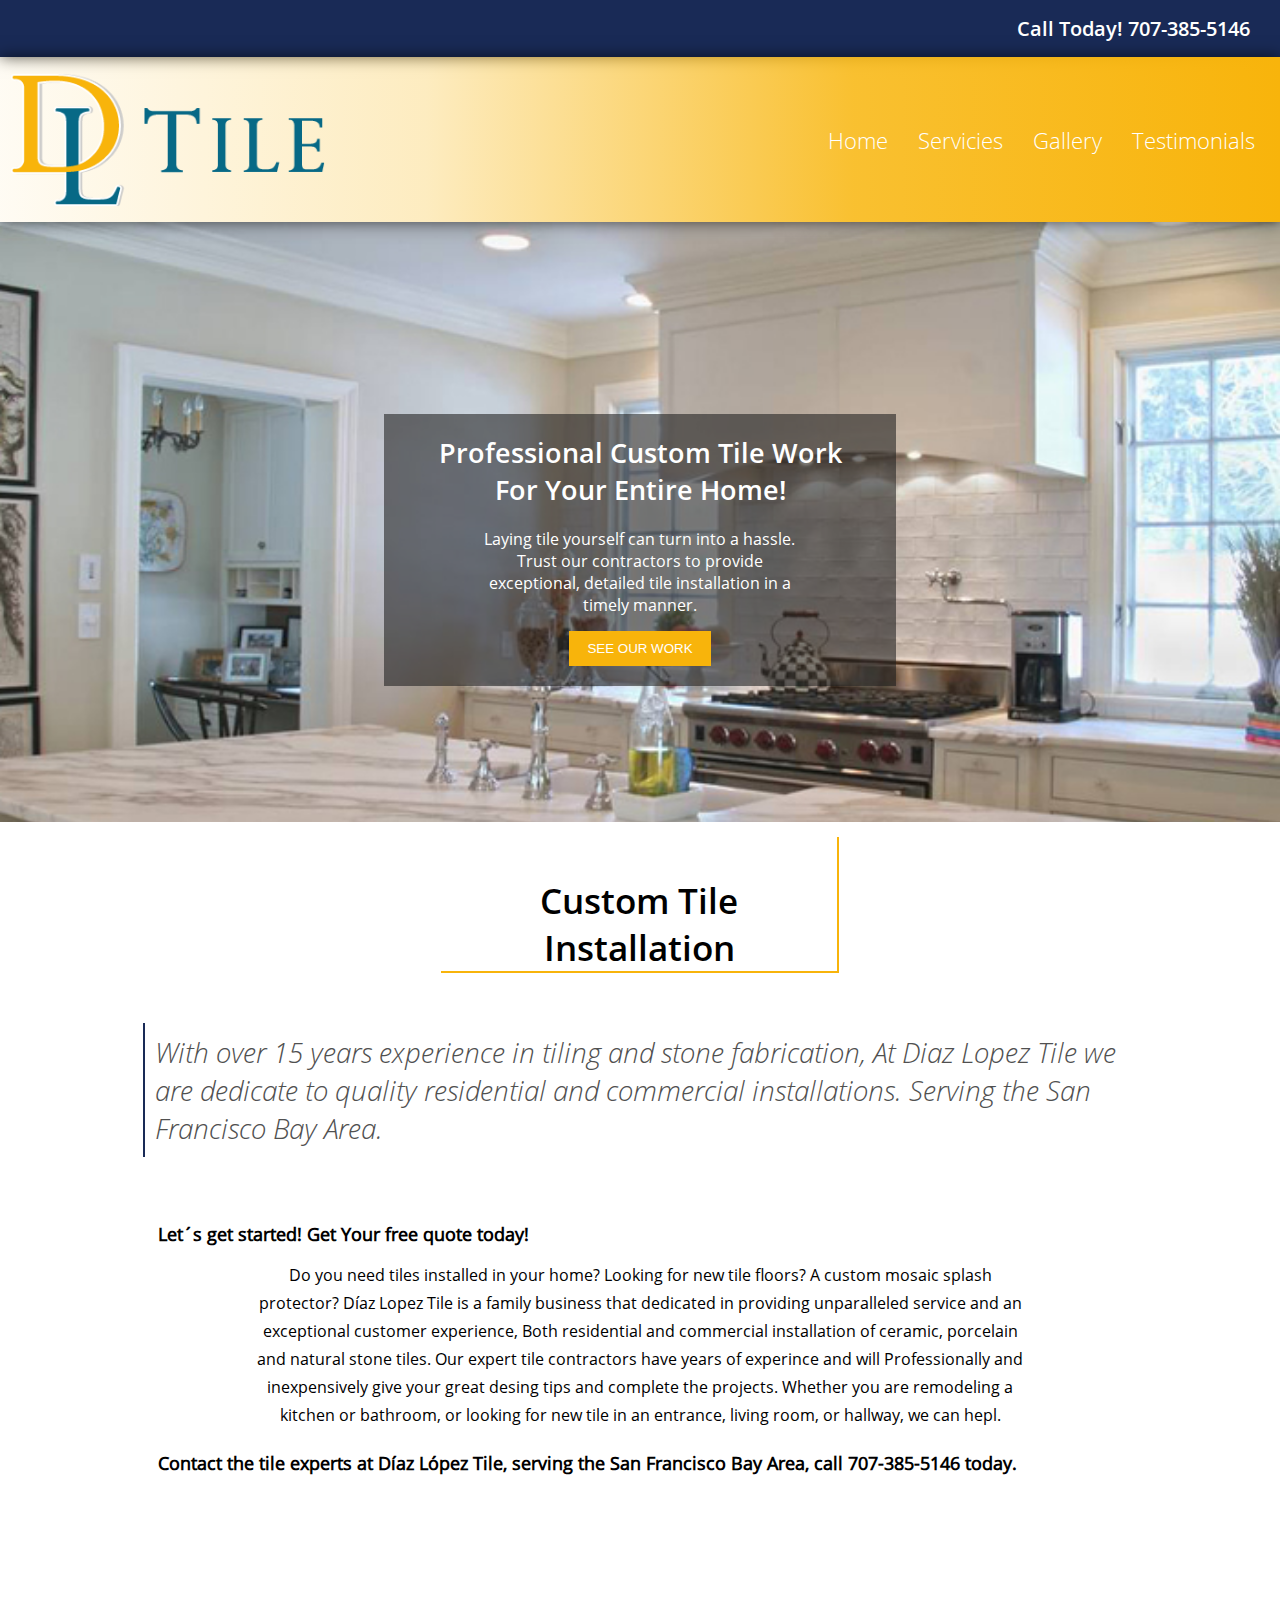
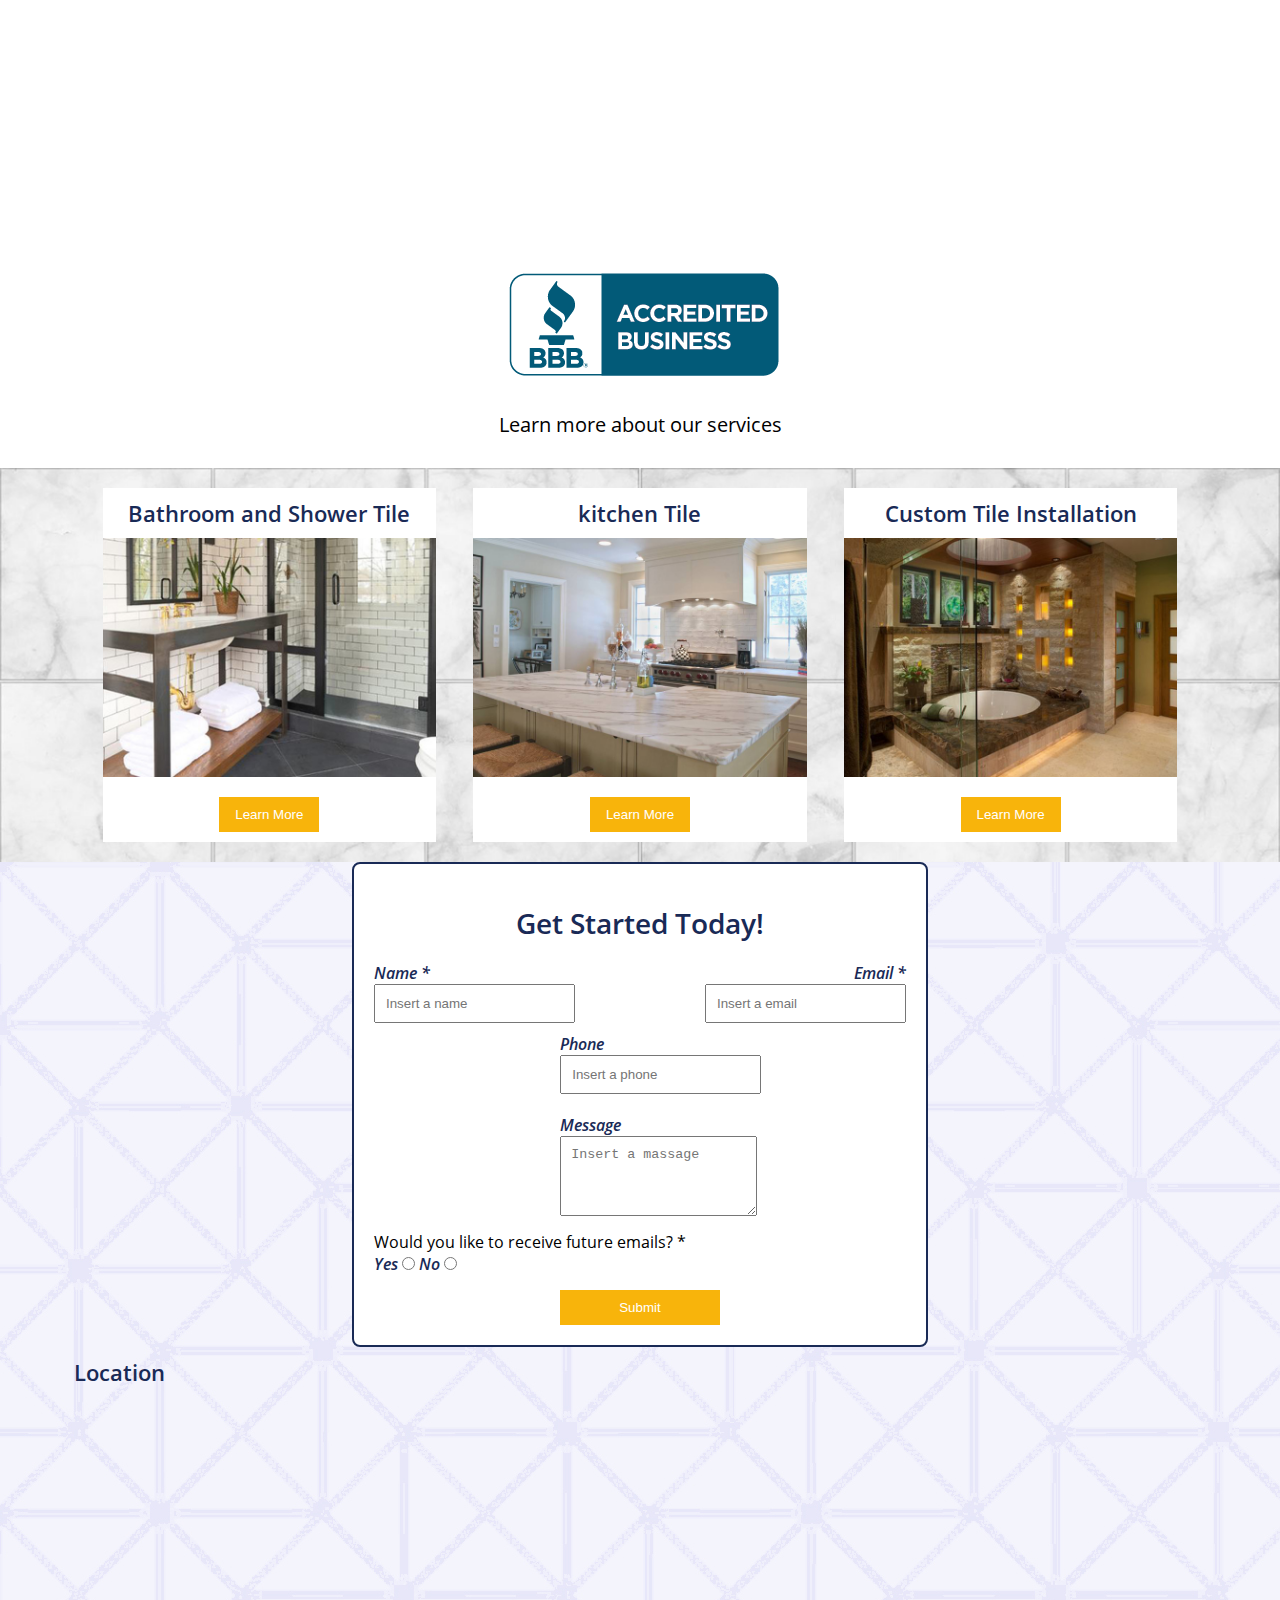
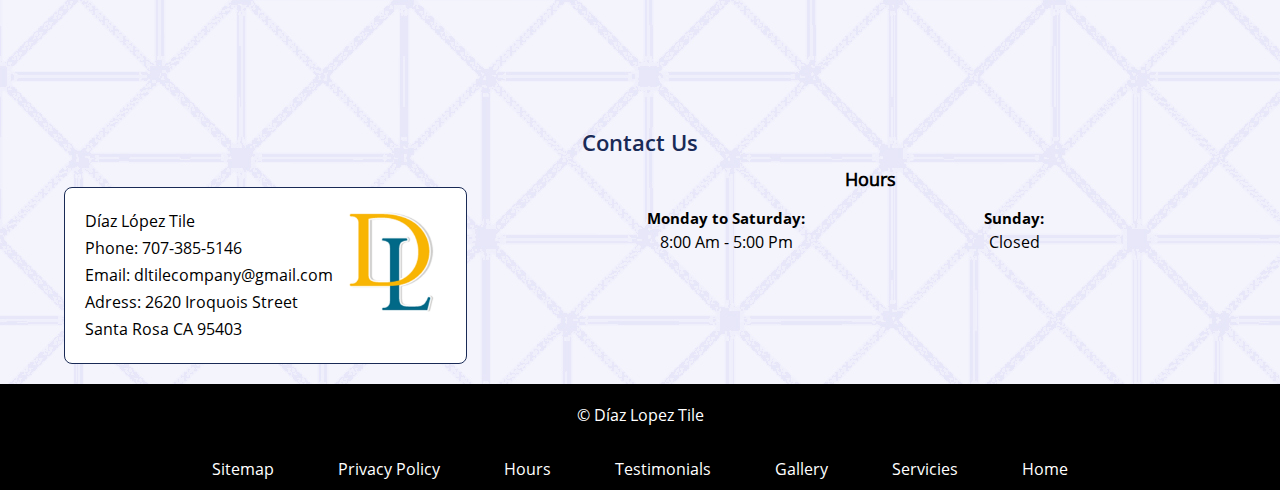
==== index.html @ a8db7f12 "v" ====
<!DOCTYPE html>
<html lang="en">
<head>
    <meta charset="UTF-8">
    <meta name="viewport" content="width=device-width, initial-scale=1.0">
    <link rel="shortcut icon" type="image/png" href="./assets/images/apple-touch-icon.png">
    <link rel="stylesheet" href="./assets/css/style.css">
    <title>DL tile</title>
</head>
<body>
    <header>
        <nav class="navigate">
            <div class="contenedor">

                <div class="topBar">
                    <p>Call Today! 707-385-5146</p>
                </div>

                <div class="menu">
                    <img src="./assets/images/logo.png" alt="Dl Tile" title="Dl Tile">
                    <ul>
                        <li>
                            <a href="#">Testimonials</a>
                        </li>

                        <li>
                            <a href="#">Gallery</a>
                        </li>

                        <li>
                            <a href="#" id="servicies">Servicies</a>
                        </li>

                        <li>
                            <summary><a href="#">Home</a>
                        </li>
                    </ul>
                    <div class="clear"></div>
                </div>
            </div>
            <div class="desplegable" id=despliegue>
                <ul>
                    <li>
                        <a href="/TileInstallations.html">Tile Installation</a>
                    </li>
                
                    <li>
                        <a href="#">Kitchen Tile</a>
                    </li>
                
                    <li>
                        <a href="#">Bathroom Tile and Shower Tile</a>
                    </li>
                
                    <li>
                        <a href="#">Ceramic and Stone Tile</a>
                    </li>
                
                    <li>
                        <a href="#">Countertops</a>
                    </li>
                
                    <li>
                        <a href="#">Tile and Stone Flooring</a>
                    </li>
                
                    <li>
                        <a href="#">Quartz</a>
                    </li>
                
                    <li>
                        <a href="#">Gallery</a>
                    </li>
                
                    <li>
                        <a href="#">Testimonials</a>
                    </li>
                </ul>
            </div>
        </nav>
        
        <div class="seeWork">
            <!--<img src="./assets/images/kitchen_tile.jpg" alt="kitchen_tile" title="kitchen tile">-->

            <div class="contenedor">
                <p class="principal">Professional Custom Tile Work <br> For Your Entire Home!</p>

                <p class="description">
                    Laying tile yourself can turn into a hassle.
                    Trust our contractors to provide exceptional, detailed
                    tile installation in a timely manner.
                </p>

                <button class="btn btnWork">SEE OUR WORK</button>
            </div>
        </div>
    </header>

    <section class="tileInstalation">
        <div class="contenedor">
            <div class="titulo">
                <h3>Custom Tile Installation</h3>
            </div>
            

            <div class="about">
                <p>With over 15 years experience in tiling and stone fabrication, At Diaz Lopez Tile we are
                    dedicate to quality residential and commercial installations. Serving the San Francisco Bay 
                    Area.
                </p>
            </div>

            <div class="lets">
                <h6>Let´s get started! Get Your free quote today!</h6>

                <p class="info">
                   Do you need tiles installed in your  home? Looking for new tile floors? A custom mosaic splash protector? Díaz Lopez Tile is a family business that dedicated
                   in providing unparalleled service and an exceptional customer experience, Both residential and commercial installation of ceramic, porcelain and natural
                   stone tiles. Our expert tile contractors have years of experince and will Professionally and inexpensively give your great desing tips and complete the
                   projects. Whether you are remodeling a kitchen or bathroom, or looking for new tile in an entrance, living room, or hallway, we can hepl.
                </p>
                <br>
                <h6>
                    Contact the tile experts at Díaz López Tile, serving the San Francisco Bay Area, call 707-385-5146 today.
                </h6>
            </div>

            <div class="otherInfromation">
                <div class="contenedor">
                    <iframe width="560" height="315" src="https://www.youtube.com/embed/B_auMeeO7I8" frameborder="0" allowfullscreen></iframe>
                    
                    <button><img src="./assets/images/AB_logo_270x103.png" alt=""></button>
                    
                    <p>Learn more about our services</p>
                </div>
            </div>
        </div>

    </section>


    <section class="muestras">
        <div class="contenedor">
            <div class="muestra">
                <p>Bathroom and Shower Tile</p>
                <img src="./assets/images/bathroom_tile.jpg" alt="Bathroom-tile" title="bathroom">
                <button class="btn btnLearnMore">Learn More</button>
            </div>
            <div class="muestra">
                <p>kitchen Tile</p>
                <img src="./assets/images/kitchen_tile.jpg" alt="kitchen-tile" title="kitchen Tile">
                <button class="btn btnLearnMore">Learn More</button>
            </div>
            <div class="muestra">
                <p>Custom Tile Installation</p>
                <img src="./assets/images/custom_tile.jpg" alt="Custom-tile" title="Bathroom-tile Custom">
                <button class="btn btnLearnMore">Learn More</button>
            </div>
        </div>
    </section>


    <section class="contact">
        <div class="contenedor">
            <div class="formulario">

                <h4>Get Started Today!</h4>
                <div class="contenedor">
                    <label for="name">Name *</label><br>
                    <input type="text" name="name" id="name" placeholder="Insert a name"> 
                </div>
                
                <div class="contenedor" id="emailContain">
                    <label for="email">Email *</label><br>
                    <input type="email" name="email" id="email" placeholder="Insert a email">
                </div>
                
                <div class="contenedor" id="number">
                    <label for="phone">Phone</label><br>
                    <input type="number" name="phone" id="phone" placeholder="Insert a phone">    
                </div>
                
                <div class="contenedor" id="message">
                    <label for="massage">Message</label>
                    <textarea name="massage" id="massage" placeholder="Insert a massage"></textarea>
                </div>
                

                <p>Would you like to receive future emails? *</p>

                <div class="contenedor">
                    <label for="yes">Yes</label>
                    <input type="radio" name="yes" id="yes">
                
                    <label for="no">No</label>
                    <input type="radio" name="no" id="no">
                </div>

                <input type="submit" value="Submit" name="submit" id="submit" class="btn btnSubmit">
            </div>

            <div class="mapa">

                <h4>Location</h4>

                <iframe width="560" height="315" src="https://www.google.com/maps/embed?pb=!1m14!1m8!1m3!1d199827.49252012421!2d-122.76443100000002!3d38.503686!3m2!1i1024!2i768!4f13.1!3m3!1m2!1s0x808438d1681bc0d3%3A0x4684cbbfabde42c2!2sSanta+Rosa%2C+CA+95403%2C+USA!5e0!3m2!1sen!2sph!4v1532530714056" frameborder="0" allowfullscreen></iframe>

            </div>

            <div class="contacUs">

                <h4>Contact Us</h4>

                <div class="datos">
                    <div class="texto">
                        <p class="name">Díaz López Tile</p>

                        <p class="phone">Phone: 707-385-5146</p>

                        <p class="email">Email: dltilecompany@gmail.com</p>

                        <p class="adress">Adress: 2620 Iroquois Street <br> Santa Rosa CA 95403</p>
                    </div>
                    <div class="foto">
                        <img src="./assets/images/apple-touch-icon.png" alt="logo_tile" title="Logo Tile">
                    </div>
                    
                </div>

                <div class="horarios">
                    <h5>Hours</h5>
        
                    <div class="entreSemana">
                        <p><samp>Monday to Saturday: </samp> <br> 8:00 Am - 5:00 Pm</p>
                    </div>

                    <div class="finSemana">
                        <p><samp>Sunday: </samp> <br> Closed</p>
                    </div>
                    
                </div>

                <div class="clear"></div>

            </div>

        </div>
    </section>

    <footer>
        <div class="contenedor">
            <p> &copy Díaz Lopez Tile</p><br>
            <a href="#">Sitemap</a>
            <a href="#">Privacy Policy</a>
            <a href="#">Hours</a>
            <a href="#">Testimonials</a>
            <a href="#">Gallery</a>
            <a href="#">Servicies</a>
            <a href="#">Home</a>
            <div class="clear"></div>
        </div>
    </footer>
    

    <script src="./assets/js/jquery.min.js"></script>
    <script src="./assets/js/app.js"></script>
</body>
</html>
---- assets/css/style.css ----
@font-face {
  font-family: OpS-Bold;
  src: url(../fonts/OpenSans-Bold.ttf); }
@font-face {
  font-family: OpS-BoldItalic;
  src: url(../fonts/OpenSans-BoldItalic.ttf); }
@font-face {
  font-family: OpS-ExtraBold;
  src: url(../fonts/OpenSans-ExtraBold.ttf); }
@font-face {
  font-family: OpS-ExtraBoldItalic;
  src: url(../fonts/OpenSans-ExtraBoldItalic.ttf); }
@font-face {
  font-family: OpS-Italic;
  src: url(../fonts/OpenSans-Italic.ttf); }
@font-face {
  font-family: OpS-Light;
  src: url(../fonts/OpenSans-Light.ttf); }
@font-face {
  font-family: OpS-LightItalic;
  src: url(../fonts/OpenSans-LightItalic.ttf); }
@font-face {
  font-family: OpS-Regular;
  src: url(../fonts/OpenSans-Regular.ttf); }
@font-face {
  font-family: OpS-SemiBold;
  src: url(../fonts/OpenSans-SemiBold.ttf); }
@font-face {
  font-family: OpS-SemiBoldItalic;
  src: url(../fonts/OpenSans-SemiBoldItalic.ttf); }
.btn {
  width: 30%;
  margin-left: 35%;
  margin-top: 15px;
  background: #f8b40b;
  color: #fff;
  padding: 10px 0px;
  border: none; }
  .btn:hover {
    background: #e7a600; }

* {
  margin: 0;
  padding: 0;
  box-sizing: border-box; }

.clear {
  clear: both; }

body {
  width: 100%;
  background: #fff;
  font-family: "OpS-Regular"; }

header {
  width: 100%; }
  header .navigate .contenedor .topBar {
    background: #192a56;
    color: #fff;
    text-align: right;
    padding: 15px 30px;
    font-family: "OpS-SemiBold";
    font-size: 20px;
    box-shadow: 0px 0px 15px rgba(0, 0, 0, 0.7); }
  header .navigate .contenedor .menu {
    width: 100%;
    background: linear-gradient(to left, #f8b40b, #f8b50bd8, #f8b50b42, #f8b50b0c);
    padding: 15px 10px;
    box-shadow: 0px 0px 15px #000000a2;
    position: relative;
    z-index: 1; }
    header .navigate .contenedor .menu img {
      float: left;
      width: 25%; }
    header .navigate .contenedor .menu ul {
      width: 75%;
      margin-top: 3%;
      float: left;
      display: flex;
      flex-direction: row-reverse; }
      header .navigate .contenedor .menu ul li {
        list-style: none;
        margin: 15px; }
        header .navigate .contenedor .menu ul li a {
          color: #fff;
          text-decoration: none;
          font-size: 22px;
          font-family: "Ops-Light"; }
          header .navigate .contenedor .menu ul li a:hover {
            text-decoration: underline #fff; }
  header .navigate .desplegable {
    background: #000;
    position: relative;
    bottom: 60px; }
    header .navigate .desplegable ul {
      width: 22%;
      background: linear-gradient(to left, #f8b40b, #f8b50be8);
      padding: 15px;
      margin-left: 73%;
      position: absolute;
      z-index: 3; }
      header .navigate .desplegable ul li {
        margin: 10px;
        list-style: none; }
        header .navigate .desplegable ul li a {
          color: #fff;
          text-decoration: 1px underline #fff; }
  header .seeWork {
    width: 100%;
    height: 600px;
    position: relative;
    z-index: 0;
    background: url(../images/kitchen_tile.jpg);
    background-size: cover;
    overflow: hidden; }
    header .seeWork .contenedor {
      width: 40%;
      padding: 20px;
      margin: auto;
      margin-top: 15%;
      position: relative;
      z-index: 2;
      background: #1d1d1d93;
      color: #fff; }
      header .seeWork .contenedor .principal {
        font-size: 27px;
        font-family: "OpS-SemiBold";
        text-align: center;
        margin-bottom: 20px; }
      header .seeWork .contenedor .description {
        width: 70%;
        margin: auto;
        text-align: center;
        font-size: 16px; }
      header .seeWork .contenedor .btn {
        width: 30%;
        margin-left: 35%;
        margin-top: 15px;
        background: #f8b40b;
        color: #fff;
        padding: 10px 0px;
        border: none; }

.tileInstalation {
  background: rgb(255, 255, 255);
  width: 100%; }
  .tileInstalation .contenedor {
    width: 80%;
    margin: auto;
    padding: 15px; }
    .tileInstalation .contenedor .titulo {
      margin: auto;
      width: 40%;
      padding: 40px 0px 0px 0px;
      border-right: 2px solid #f8b40b;
      border-bottom: 2px solid #f8b40b; }
      .tileInstalation .contenedor .titulo h3 {
        font-size: 35px;
        font-family: "OpS-SemiBold";
        text-align: center; }
    .tileInstalation .contenedor .about {
      font-size: 28px;
      font-family: "OpS-LightItalic";
      color: #505050;
      margin: 50px 0px;
      padding: 10px;
      border-left: 2px solid #192a56; }
    .tileInstalation .contenedor .lets {
      width: 100%;
      padding: 15px; }
      .tileInstalation .contenedor .lets h6 {
        font-size: 18px;
        margin-bottom: 15px; }
      .tileInstalation .contenedor .lets .info {
        width: 80%;
        margin: auto;
        text-align: center;
        line-height: 28px;
        font-family: "OpS-Regular"; }
    .tileInstalation .contenedor .otherInfromation {
      width: 100%; }
      .tileInstalation .contenedor .otherInfromation .contenedor {
        width: 50%;
        margin: auto; }
        .tileInstalation .contenedor .otherInfromation .contenedor iframe {
          width: 100%; }
        .tileInstalation .contenedor .otherInfromation .contenedor button {
          margin-left: 22%;
          margin-top: 7%;
          margin-bottom: 7%;
          background: transparent;
          border: transparent; }
          .tileInstalation .contenedor .otherInfromation .contenedor button img {
            width: 100%; }
        .tileInstalation .contenedor .otherInfromation .contenedor p {
          text-align: center;
          font-size: 20px; }

.muestras {
  background: url(../images/tile_pattern.jpg);
  background-size: cover;
  width: 100%; }
  .muestras .contenedor {
    width: 90%;
    padding: 20px;
    margin: auto;
    display: flex;
    flex-direction: row; }
    .muestras .contenedor .muestra {
      width: 30%;
      background: #fff;
      margin: auto; }
      .muestras .contenedor .muestra p {
        text-align: center;
        color: #192a56;
        font-size: 22px;
        font-family: "OpS-SemiBold";
        margin: 10px; }
      .muestras .contenedor .muestra img {
        width: 100%; }
      .muestras .contenedor .muestra button {
        margin-bottom: 10px; }

.contact {
  width: 100%;
  background: url(../images/footer_final.jpg); }
  .contact .contenedor {
    width: 90%;
    margin: auto; }
    .contact .contenedor .formulario {
      width: 50%;
      padding: 20px;
      margin: auto;
      border: 2px solid #192a56;
      border-radius: 8px;
      background: #ffff; }
      .contact .contenedor .formulario h4 {
        text-align: center;
        color: #192a56;
        font-size: 28px;
        font-family: "OpS-SemiBold";
        padding: 20px; }
      .contact .contenedor .formulario .contenedor {
        width: 50%;
        float: left; }
        .contact .contenedor .formulario .contenedor label {
          display: inline-block;
          color: #192a56;
          font-family: "OpS-SemiBoldItalic"; }
        .contact .contenedor .formulario .contenedor input {
          padding: 10px; }
      .contact .contenedor .formulario #emailContain {
        float: right; }
        .contact .contenedor .formulario #emailContain input, .contact .contenedor .formulario #emailContain label {
          float: right; }
      .contact .contenedor .formulario #number, .contact .contenedor .formulario #message {
        width: 100%;
        padding: 10px 35%; }
      .contact .contenedor .formulario textarea {
        max-width: 220px;
        min-width: 180px;
        max-height: 220px;
        min-height: 80px;
        padding: 10px; }
  .contact .mapa {
    width: 100%; }
    .contact .mapa h4 {
      text-align: left;
      font-size: 22px;
      font-family: "OpS-SemiBold";
      color: #192a56;
      margin: 10px; }
    .contact .mapa iframe {
      width: 100%; }
  .contact .contacUs h4 {
    text-align: center;
    font-size: 22px;
    font-family: "OpS-SemiBold";
    color: #192a56;
    margin: 10px; }
  .contact .contacUs .datos {
    background: #fff;
    border: 1px solid #192a56;
    border-radius: 8px;
    padding: 20px;
    width: 35%;
    margin: 20px auto;
    text-align: left;
    line-height: 27px;
    float: left; }
    .contact .contacUs .datos .texto {
      width: 70%;
      float: left;
      margin: auto; }
    .contact .contacUs .datos .foto {
      width: 30%;
      float: left; }
      .contact .contacUs .datos .foto img {
        width: 100%; }
  .contact .contacUs .horarios {
    width: 50%;
    float: left;
    margin-left: 10%; }
    .contact .contacUs .horarios h5 {
      text-align: center;
      font-size: 18px;
      margin-bottom: 15px; }
    .contact .contacUs .horarios .entreSemana {
      width: 50%;
      float: left; }
    .contact .contacUs .horarios .finSemana {
      width: 50%;
      float: left;
      text-align: right; }
    .contact .contacUs .horarios samp {
      font-family: "OpS-Bold";
      font-size: 15px;
      line-height: 25px; }
    .contact .contacUs .horarios p {
      text-align: center; }

footer {
  width: 100%;
  background: #000;
  padding: 10px; }
  footer .contenedor {
    width: 80%;
    margin: auto;
    color: #fff;
    text-align: center; }
    footer .contenedor p {
      margin: 10px; }
    footer .contenedor a {
      color: #fff;
      text-decoration: none;
      margin: 15px 30px; }
      footer .contenedor a:hover {
        color: #f8b40b;
        text-decoration: underline; }
        .materialboxed {
          display: block;
          cursor: -webkit-zoom-in;
          cursor: zoom-in;
          position: relative;
          -webkit-transition: opacity .4s;
          transition: opacity .4s;
          -webkit-backface-visibility: hidden;
        }
        
        .materialboxed:hover:not(.active) {
          opacity: .8;
        }
        
        .materialboxed.active {
          cursor: -webkit-zoom-out;
          cursor: zoom-out;
        }
        
        #materialbox-overlay {
          position: fixed;
          top: 0;
          right: 0;
          bottom: 0;
          left: 0;
          background-color: #292929;
          z-index: 1000;
          will-change: opacity;
        }
        
        .materialbox-caption {
          position: fixed;
          display: none;
          color: #fff;
          line-height: 50px;
          bottom: 0;
          left: 0;
          width: 100%;
          text-align: center;
          padding: 0% 15%;
          height: 50px;
          z-index: 1000;
          -webkit-font-smoothing: antialiased;
        }
/*# sourceMappingURL=style.css.map */
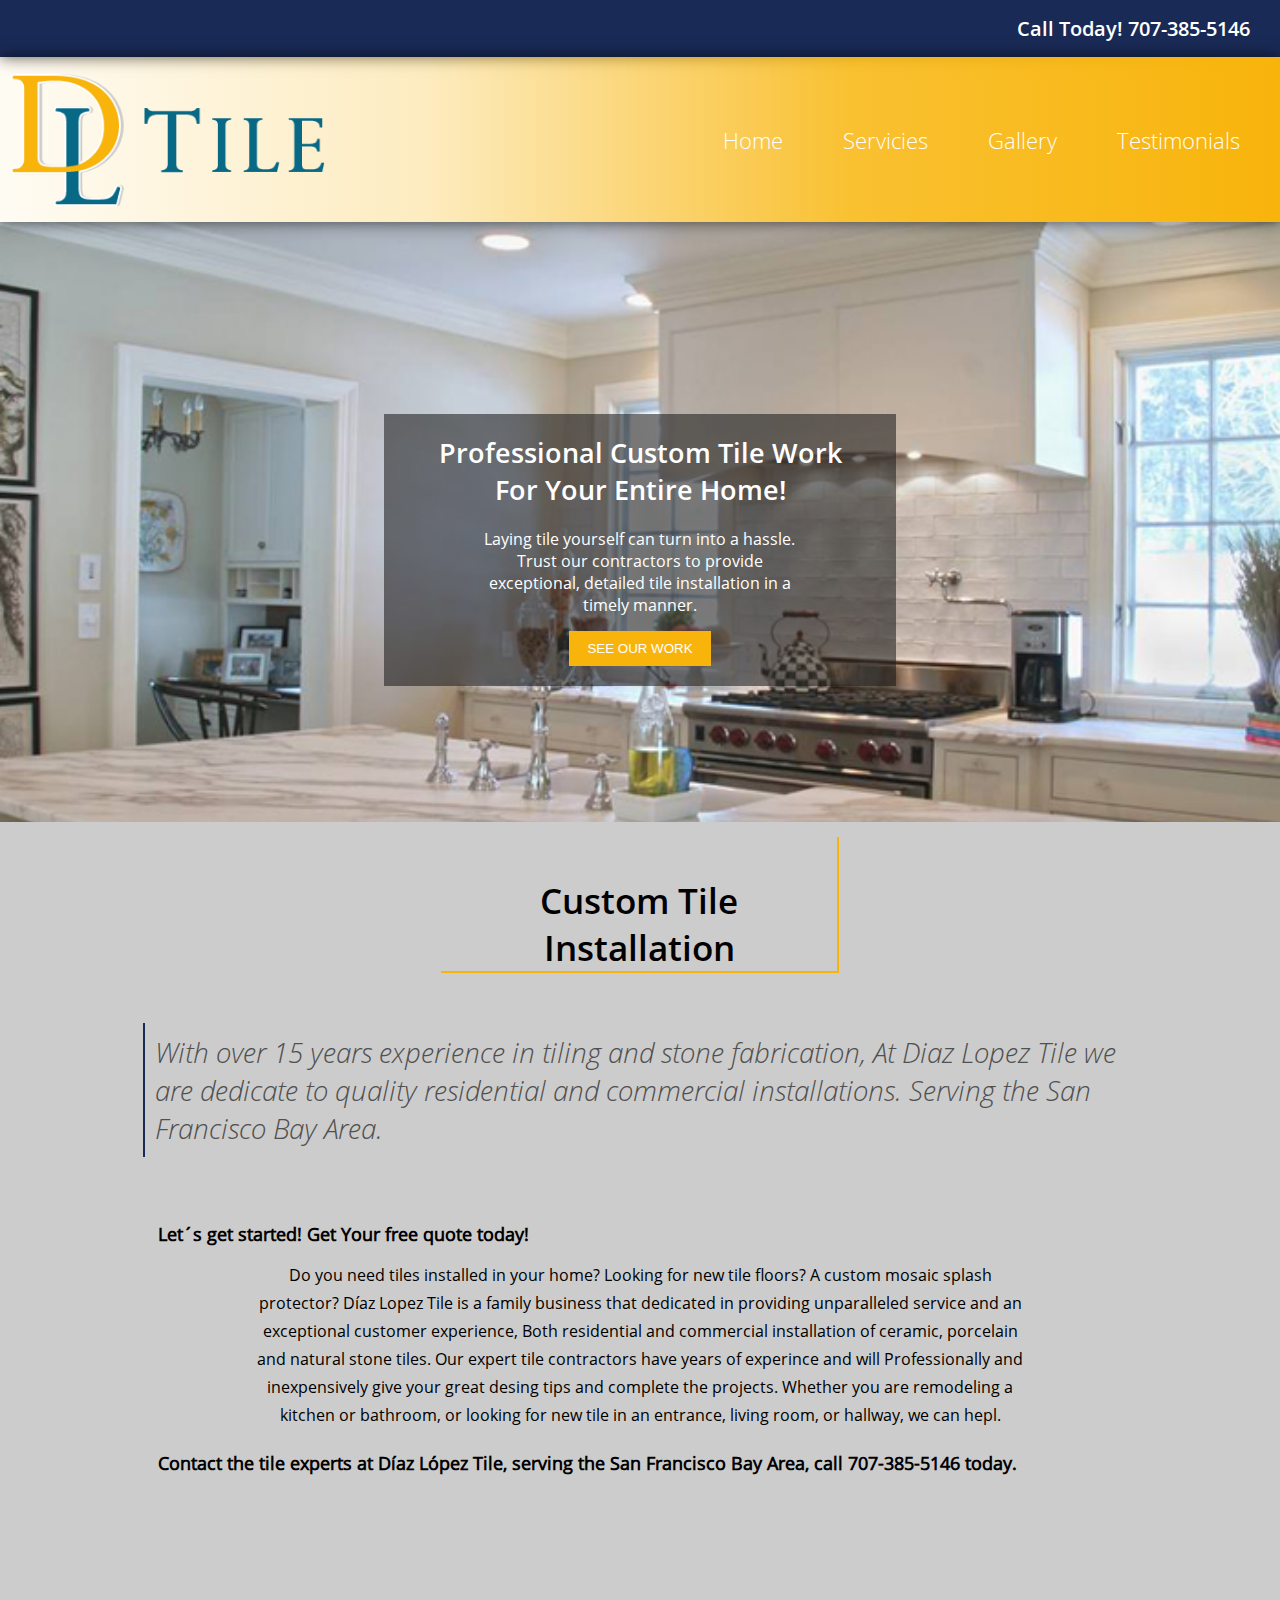
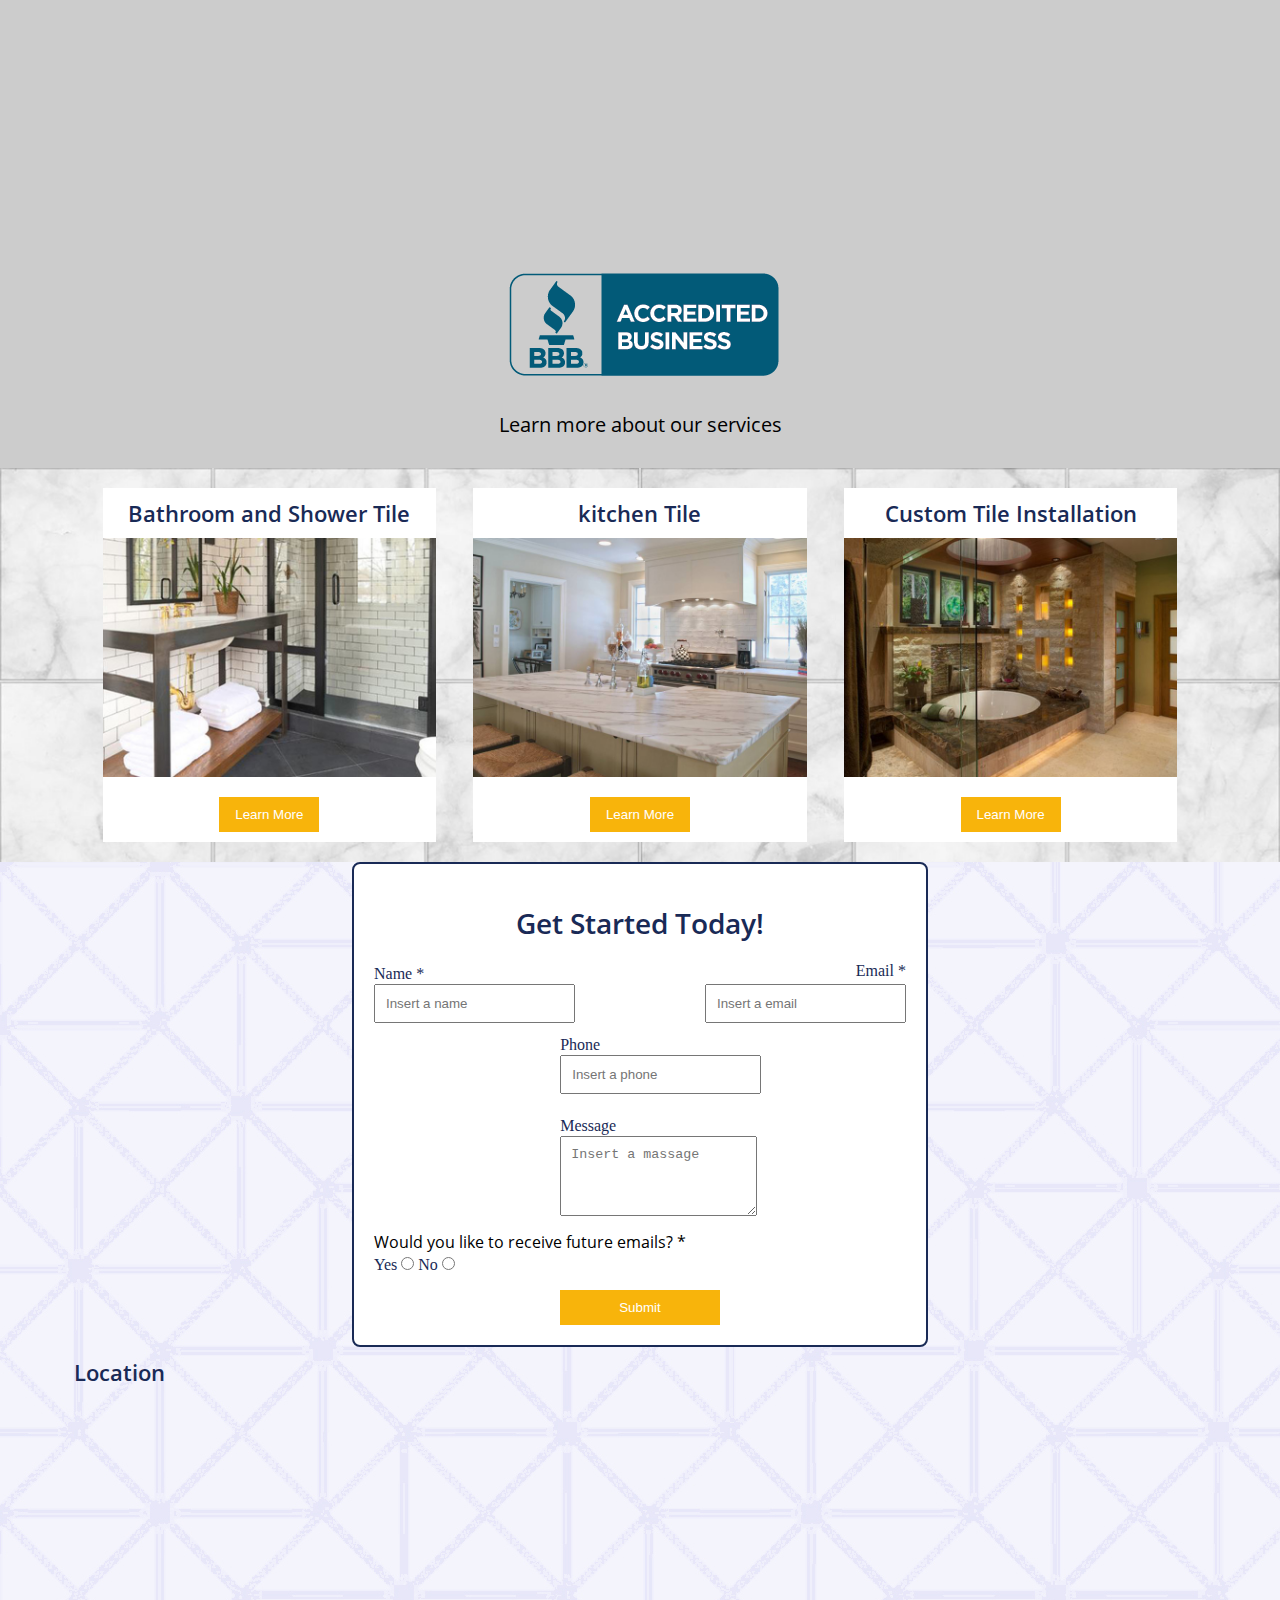
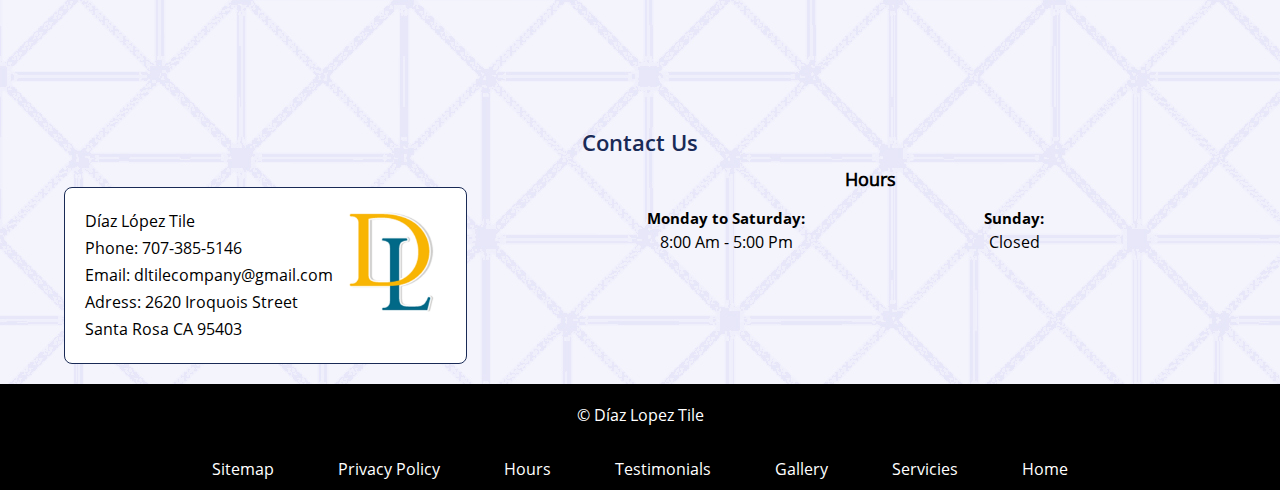
==== commit 23d93d54: "dorpdowPerfect" ====
--- a/index.html
+++ b/index.html
@@ -27,55 +27,54 @@
                             <a href="#">Gallery</a>
                         </li>
 
+                        <li id="servicies">
+                            <a href="#">Servicies</a>
+                            
+                            <ul class="desplegable">
+                                <li>
+                                    <a href="./views/TileInstallations.html" id="dow-item">Tile Installation</a>
+                                </li>
+                            
+                                <li>
+                                    <a href="#" id="dow-item">Kitchen Tile</a>
+                                </li>
+                            
+                                <li>
+                                    <a href="#" id="dow-item">Bathroom Tile and Shower Tile</a>
+                                </li>
+                            
+                                <li>
+                                    <a href="#" id="dow-item">Ceramic and Stone Tile</a>
+                                </li>
+                            
+                                <li>
+                                    <a href="#" id="dow-item">Countertops</a>
+                                </li>
+                            
+                                <li>
+                                    <a href="#" id="dow-item">Tile and Stone Flooring</a>
+                                </li>
+                            
+                                <li>
+                                    <a href="#" id="dow-item">Quartz</a>
+                                </li>
+                            
+                                <li>
+                                    <a href="#" id="dow-item">Gallery</a>
+                                </li>
+                            
+                                <li>
+                                    <a href="#" id="dow-item">Testimonials</a>
+                                </li>
+                            </ul>
+                        </li>
+
                         <li>
-                            <a href="#" id="servicies">Servicies</a>
-                        </li>
-
-                        <li>
-                            <summary><a href="#">Home</a>
+                            <a href="#">Home</a>
                         </li>
                     </ul>
                     <div class="clear"></div>
                 </div>
-            </div>
-            <div class="desplegable" id=despliegue>
-                <ul>
-                    <li>
-                        <a href="/TileInstallations.html">Tile Installation</a>
-                    </li>
-                
-                    <li>
-                        <a href="#">Kitchen Tile</a>
-                    </li>
-                
-                    <li>
-                        <a href="#">Bathroom Tile and Shower Tile</a>
-                    </li>
-                
-                    <li>
-                        <a href="#">Ceramic and Stone Tile</a>
-                    </li>
-                
-                    <li>
-                        <a href="#">Countertops</a>
-                    </li>
-                
-                    <li>
-                        <a href="#">Tile and Stone Flooring</a>
-                    </li>
-                
-                    <li>
-                        <a href="#">Quartz</a>
-                    </li>
-                
-                    <li>
-                        <a href="#">Gallery</a>
-                    </li>
-                
-                    <li>
-                        <a href="#">Testimonials</a>
-                    </li>
-                </ul>
             </div>
         </nav>
         
--- a/assets/css/style.css
+++ b/assets/css/style.css
@@ -2,18 +2,6 @@
   font-family: OpS-Bold;
   src: url(../fonts/OpenSans-Bold.ttf); }
 @font-face {
-  font-family: OpS-BoldItalic;
-  src: url(../fonts/OpenSans-BoldItalic.ttf); }
-@font-face {
-  font-family: OpS-ExtraBold;
-  src: url(../fonts/OpenSans-ExtraBold.ttf); }
-@font-face {
-  font-family: OpS-ExtraBoldItalic;
-  src: url(../fonts/OpenSans-ExtraBoldItalic.ttf); }
-@font-face {
-  font-family: OpS-Italic;
-  src: url(../fonts/OpenSans-Italic.ttf); }
-@font-face {
   font-family: OpS-Light;
   src: url(../fonts/OpenSans-Light.ttf); }
 @font-face {
@@ -25,9 +13,6 @@
 @font-face {
   font-family: OpS-SemiBold;
   src: url(../fonts/OpenSans-SemiBold.ttf); }
-@font-face {
-  font-family: OpS-SemiBoldItalic;
-  src: url(../fonts/OpenSans-SemiBoldItalic.ttf); }
 .btn {
   width: 30%;
   margin-left: 35%;
@@ -54,57 +39,73 @@
 
 header {
   width: 100%; }
-  header .navigate .contenedor .topBar {
-    background: #192a56;
-    color: #fff;
-    text-align: right;
-    padding: 15px 30px;
-    font-family: "OpS-SemiBold";
-    font-size: 20px;
-    box-shadow: 0px 0px 15px rgba(0, 0, 0, 0.7); }
-  header .navigate .contenedor .menu {
-    width: 100%;
-    background: linear-gradient(to left, #f8b40b, #f8b50bd8, #f8b50b42, #f8b50b0c);
-    padding: 15px 10px;
-    box-shadow: 0px 0px 15px #000000a2;
-    position: relative;
-    z-index: 1; }
-    header .navigate .contenedor .menu img {
-      float: left;
-      width: 25%; }
-    header .navigate .contenedor .menu ul {
-      width: 75%;
-      margin-top: 3%;
-      float: left;
-      display: flex;
-      flex-direction: row-reverse; }
-      header .navigate .contenedor .menu ul li {
-        list-style: none;
-        margin: 15px; }
-        header .navigate .contenedor .menu ul li a {
-          color: #fff;
-          text-decoration: none;
-          font-size: 22px;
-          font-family: "Ops-Light"; }
-          header .navigate .contenedor .menu ul li a:hover {
-            text-decoration: underline #fff; }
-  header .navigate .desplegable {
-    background: #000;
-    position: relative;
-    bottom: 60px; }
-    header .navigate .desplegable ul {
-      width: 22%;
-      background: linear-gradient(to left, #f8b40b, #f8b50be8);
-      padding: 15px;
-      margin-left: 73%;
-      position: absolute;
-      z-index: 3; }
-      header .navigate .desplegable ul li {
-        margin: 10px;
-        list-style: none; }
-        header .navigate .desplegable ul li a {
-          color: #fff;
-          text-decoration: 1px underline #fff; }
+  header .navigate {
+    /*
+    .desplegable{
+        background: #000;
+        position: relative;
+        bottom:60px;
+        ul{
+            width: 22%;
+            background: linear-gradient(to left, $amarillo, #f8b50be8);
+            padding: 15px;
+            margin-left: 73%;
+            position: absolute;
+            z-index: 3;
+            li{
+                margin:10px;
+                list-style: none;
+                a{
+                    color:#fff;
+                    text-decoration:1px underline #fff;
+                    padding: 5px;
+                }
+            }
+        }
+    } 
+    */ }
+    header .navigate .contenedor .topBar {
+      background: #192a56;
+      color: #fff;
+      text-align: right;
+      padding: 15px 30px;
+      font-family: "OpS-SemiBold";
+      font-size: 20px;
+      box-shadow: 0px 0px 15px rgba(0, 0, 0, 0.7); }
+    header .navigate .contenedor .menu {
+      width: 100%;
+      background: linear-gradient(to left, #f8b40b, #f8b50bd8, #f8b50b42, #f8b50b0c);
+      padding: 15px 10px;
+      box-shadow: 0px 0px 15px #000000a2;
+      position: relative;
+      z-index: 1; }
+      header .navigate .contenedor .menu img {
+        float: left;
+        width: 25%; }
+      header .navigate .contenedor .menu ul {
+        width: 75%;
+        margin-top: 3%;
+        float: left;
+        display: flex;
+        flex-direction: row-reverse; }
+        header .navigate .contenedor .menu ul li {
+          list-style: none;
+          margin: 15px; }
+          header .navigate .contenedor .menu ul li ul {
+            width: 28%;
+            background: #f8b40b;
+            display: flex;
+            flex-direction: column;
+            position: absolute;
+            margin-top: -1px; }
+          header .navigate .contenedor .menu ul li a {
+            color: #fff;
+            text-decoration: none;
+            font-size: 22px;
+            font-family: "Ops-Light";
+            padding: 15px; }
+            header .navigate .contenedor .menu ul li a:hover {
+              text-decoration: underline #fff; }
   header .seeWork {
     width: 100%;
     height: 600px;
@@ -142,7 +143,7 @@
         border: none; }
 
 .tileInstalation {
-  background: rgb(255, 255, 255);
+  background: #ccc;
   width: 100%; }
   .tileInstalation .contenedor {
     width: 80%;
@@ -175,6 +176,12 @@
         width: 80%;
         margin: auto;
         text-align: center;
+        line-height: 28px;
+        font-family: "OpS-Regular"; }
+      .tileInstalation .contenedor .lets .cuerpo {
+        width: 80%;
+        margin: auto;
+        text-align: left;
         line-height: 28px;
         font-family: "OpS-Regular"; }
     .tileInstalation .contenedor .otherInfromation {
@@ -337,48 +344,5 @@
       footer .contenedor a:hover {
         color: #f8b40b;
         text-decoration: underline; }
-        .materialboxed {
-          display: block;
-          cursor: -webkit-zoom-in;
-          cursor: zoom-in;
-          position: relative;
-          -webkit-transition: opacity .4s;
-          transition: opacity .4s;
-          -webkit-backface-visibility: hidden;
-        }
-        
-        .materialboxed:hover:not(.active) {
-          opacity: .8;
-        }
-        
-        .materialboxed.active {
-          cursor: -webkit-zoom-out;
-          cursor: zoom-out;
-        }
-        
-        #materialbox-overlay {
-          position: fixed;
-          top: 0;
-          right: 0;
-          bottom: 0;
-          left: 0;
-          background-color: #292929;
-          z-index: 1000;
-          will-change: opacity;
-        }
-        
-        .materialbox-caption {
-          position: fixed;
-          display: none;
-          color: #fff;
-          line-height: 50px;
-          bottom: 0;
-          left: 0;
-          width: 100%;
-          text-align: center;
-          padding: 0% 15%;
-          height: 50px;
-          z-index: 1000;
-          -webkit-font-smoothing: antialiased;
-        }
+
 /*# sourceMappingURL=style.css.map */
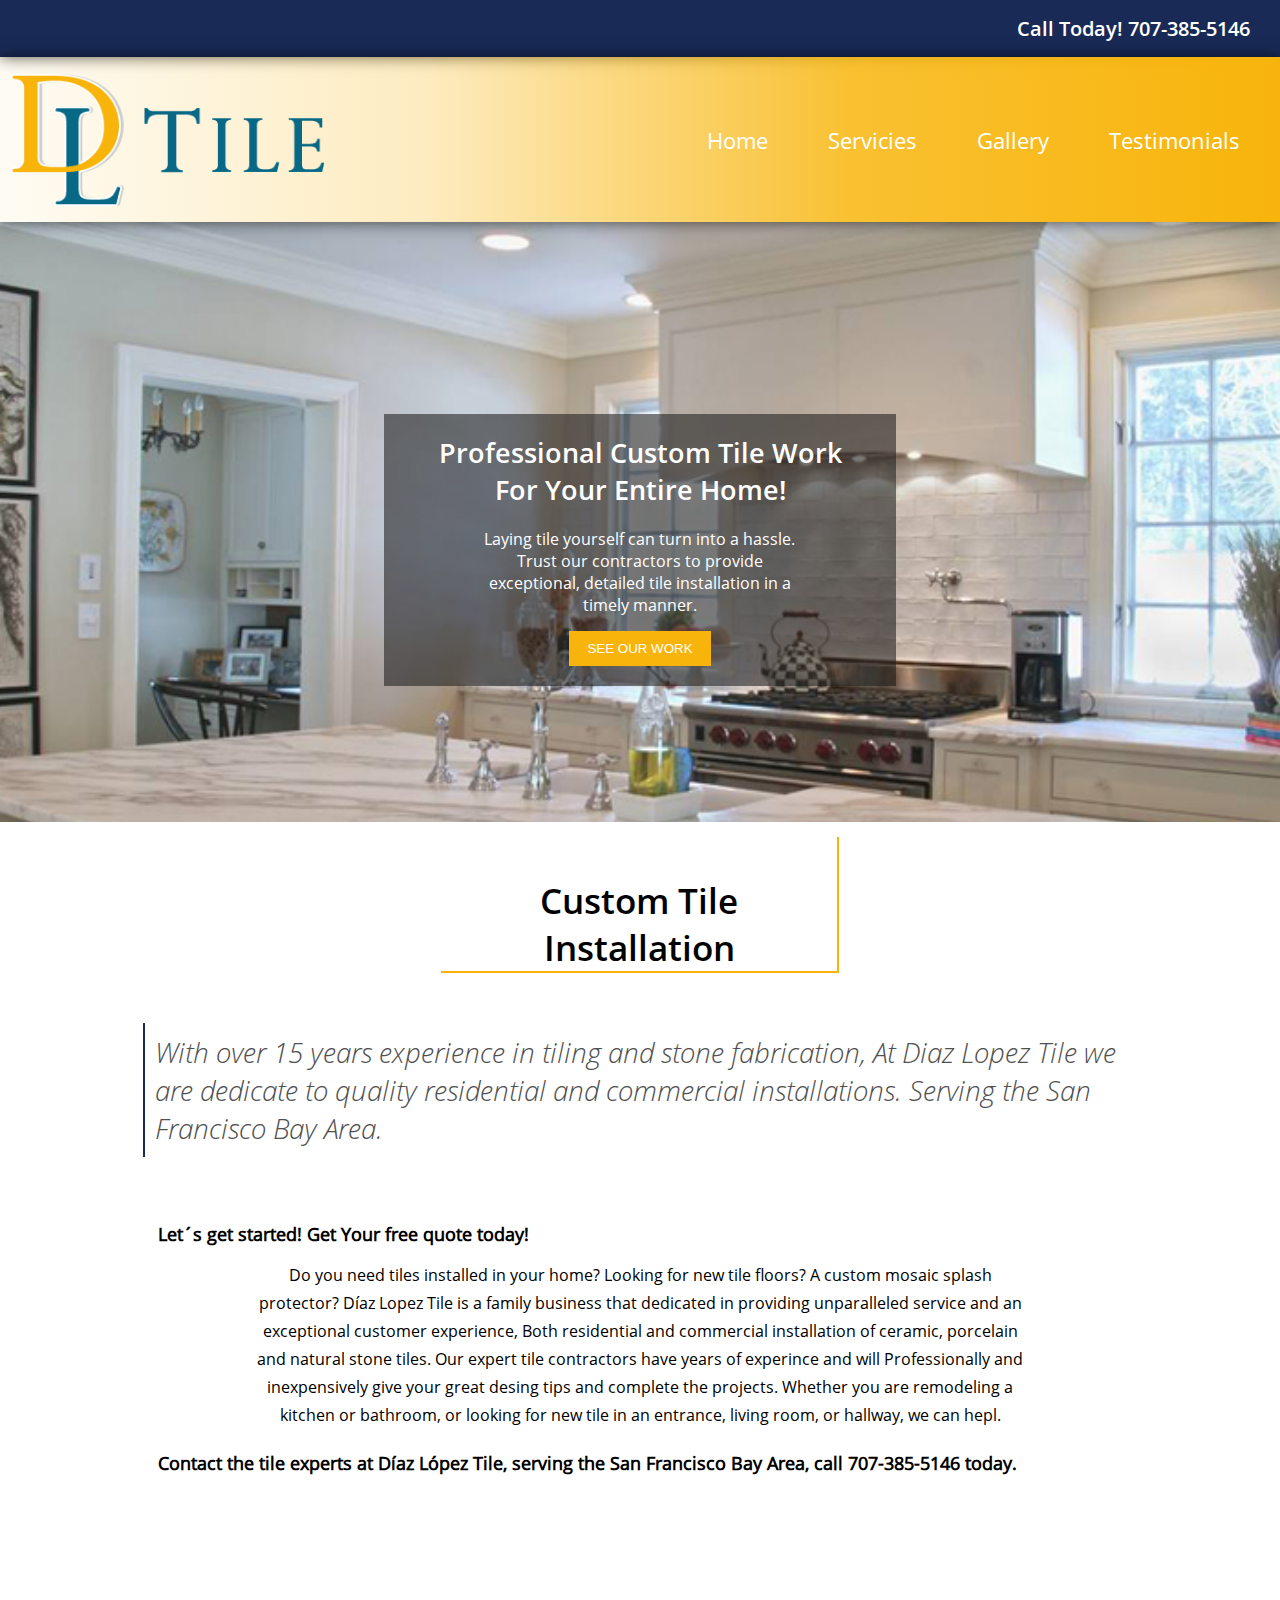
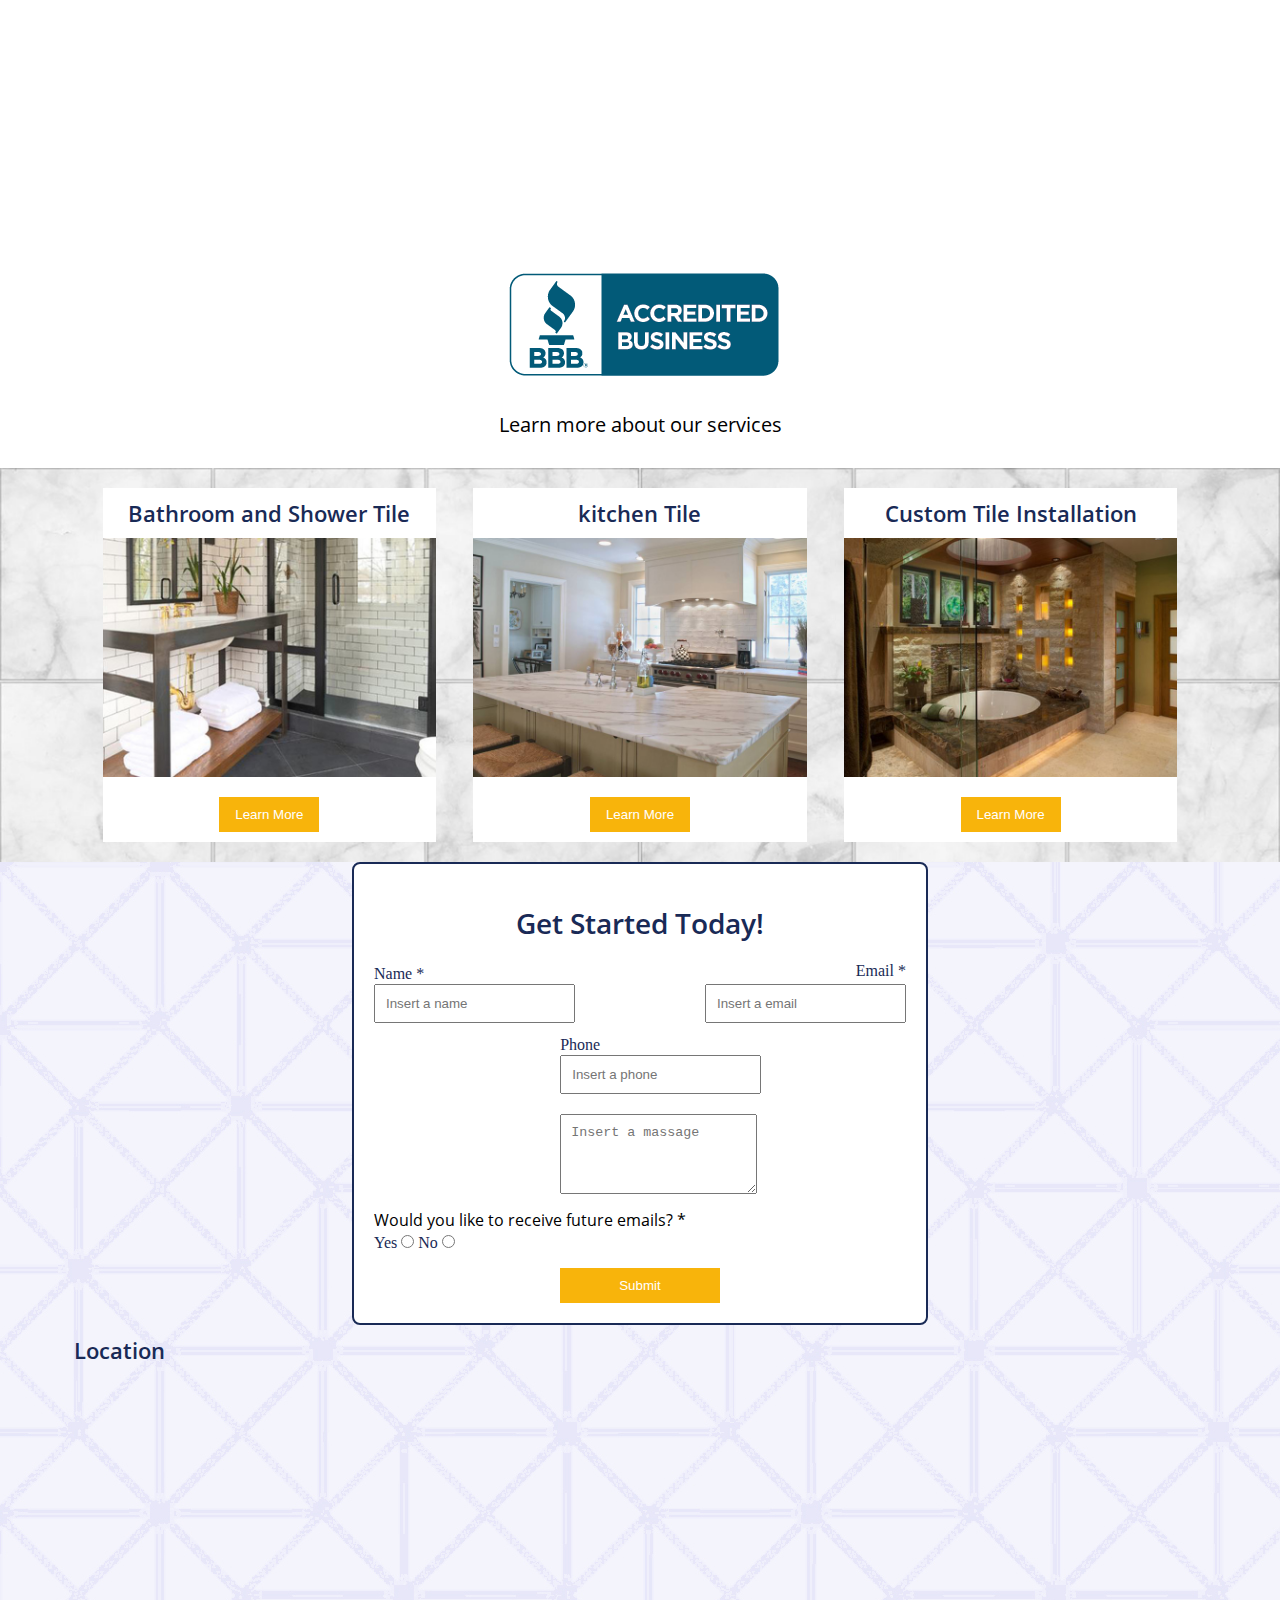
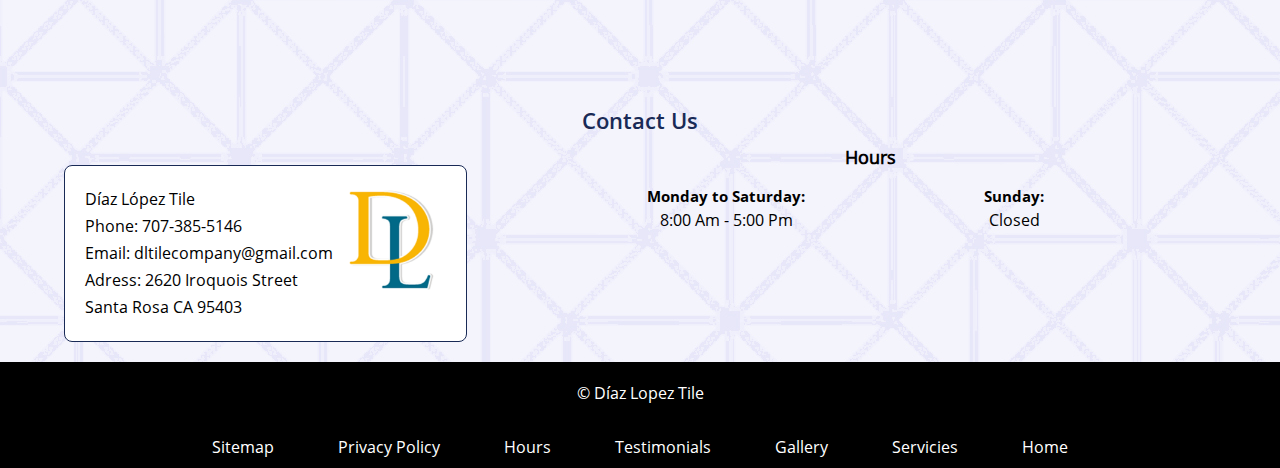
==== commit ac10bf95: "responsive design" ====
--- a/index.html
+++ b/index.html
@@ -15,10 +15,10 @@
                 <div class="topBar">
                     <p>Call Today! 707-385-5146</p>
                 </div>
-
                 <div class="menu">
+                    <button id="menu" >Menu</button>
                     <img src="./assets/images/logo.png" alt="Dl Tile" title="Dl Tile">
-                    <ul>
+                    <ul id="ul">
                         <li>
                             <a href="#">Testimonials</a>
                         </li>
@@ -180,14 +180,13 @@
                 </div>
                 
                 <div class="contenedor" id="message">
-                    <label for="massage">Message</label>
                     <textarea name="massage" id="massage" placeholder="Insert a massage"></textarea>
                 </div>
                 
 
                 <p>Would you like to receive future emails? *</p>
 
-                <div class="contenedor">
+                <div class="contenedor" id="check">
                     <label for="yes">Yes</label>
                     <input type="radio" name="yes" id="yes">
                 
--- a/assets/css/style.css
+++ b/assets/css/style.css
@@ -29,6 +29,9 @@
   padding: 0;
   box-sizing: border-box; }
 
+.ver {
+  display: block; }
+
 .clear {
   clear: both; }
 
@@ -39,73 +42,52 @@
 
 header {
   width: 100%; }
-  header .navigate {
-    /*
-    .desplegable{
-        background: #000;
-        position: relative;
-        bottom:60px;
-        ul{
-            width: 22%;
-            background: linear-gradient(to left, $amarillo, #f8b50be8);
-            padding: 15px;
-            margin-left: 73%;
-            position: absolute;
-            z-index: 3;
-            li{
-                margin:10px;
-                list-style: none;
-                a{
-                    color:#fff;
-                    text-decoration:1px underline #fff;
-                    padding: 5px;
-                }
-            }
-        }
-    } 
-    */ }
-    header .navigate .contenedor .topBar {
-      background: #192a56;
-      color: #fff;
-      text-align: right;
-      padding: 15px 30px;
-      font-family: "OpS-SemiBold";
-      font-size: 20px;
-      box-shadow: 0px 0px 15px rgba(0, 0, 0, 0.7); }
-    header .navigate .contenedor .menu {
-      width: 100%;
-      background: linear-gradient(to left, #f8b40b, #f8b50bd8, #f8b50b42, #f8b50b0c);
-      padding: 15px 10px;
-      box-shadow: 0px 0px 15px #000000a2;
-      position: relative;
-      z-index: 1; }
-      header .navigate .contenedor .menu img {
-        float: left;
-        width: 25%; }
-      header .navigate .contenedor .menu ul {
-        width: 75%;
-        margin-top: 3%;
-        float: left;
-        display: flex;
-        flex-direction: row-reverse; }
-        header .navigate .contenedor .menu ul li {
-          list-style: none;
-          margin: 15px; }
-          header .navigate .contenedor .menu ul li ul {
-            width: 28%;
-            background: #f8b40b;
-            display: flex;
-            flex-direction: column;
-            position: absolute;
-            margin-top: -1px; }
-          header .navigate .contenedor .menu ul li a {
-            color: #fff;
-            text-decoration: none;
-            font-size: 22px;
-            font-family: "Ops-Light";
-            padding: 15px; }
-            header .navigate .contenedor .menu ul li a:hover {
-              text-decoration: underline #fff; }
+  header .navigate .contenedor .topBar {
+    background: #192a56;
+    color: #fff;
+    text-align: right;
+    padding: 15px 30px;
+    font-family: "OpS-SemiBold";
+    font-size: 20px;
+    box-shadow: 0px 0px 15px rgba(0, 0, 0, 0.7); }
+  header .navigate .contenedor .menu {
+    width: 100%;
+    background: linear-gradient(to left, #f8b40b, #f8b50bd8, #f8b50b42, #f8b50b0c);
+    padding: 15px 10px;
+    box-shadow: 0px 0px 15px #000000a2;
+    position: relative;
+    z-index: 1; }
+    header .navigate .contenedor .menu button {
+      display: none; }
+    header .navigate .contenedor .menu img {
+      float: left;
+      width: 25%; }
+    header .navigate .contenedor .menu ul {
+      width: 75%;
+      margin-top: 3%;
+      float: left;
+      display: flex;
+      flex-direction: row-reverse; }
+      header .navigate .contenedor .menu ul li {
+        list-style: none;
+        margin: 15px; }
+        header .navigate .contenedor .menu ul li ul {
+          width: 28%;
+          background: #f8b40b;
+          display: flex;
+          flex-direction: column;
+          position: absolute;
+          margin-top: -1px; }
+          header .navigate .contenedor .menu ul li ul a {
+            font-family: "Ops-Light"; }
+        header .navigate .contenedor .menu ul li a {
+          color: #fff;
+          text-decoration: none;
+          font-size: 22px;
+          font-family: "Ops-Regular";
+          padding: 15px; }
+          header .navigate .contenedor .menu ul li a:hover {
+            text-decoration: underline #fff; }
   header .seeWork {
     width: 100%;
     height: 600px;
@@ -143,7 +125,7 @@
         border: none; }
 
 .tileInstalation {
-  background: #ccc;
+  background: #fff;
   width: 100%; }
   .tileInstalation .contenedor {
     width: 80%;
@@ -345,4 +327,213 @@
         color: #f8b40b;
         text-decoration: underline; }
 
+@media screen and (max-width: 800px) {
+  header .navigate .contenedor .menu {
+    background: #f8b40b; }
+    header .navigate .contenedor .menu img {
+      width: 25%;
+      position: relative;
+      margin-left: 35%; }
+    header .navigate .contenedor .menu ul {
+      width: 90%; }
+  header .seeWork .contenedor {
+    width: 70%; }
+
+  .tileInstalation .contenedor {
+    width: 90%; }
+    .tileInstalation .contenedor .titulo {
+      width: 60%; }
+    .tileInstalation .contenedor .lets {
+      width: 100%;
+      padding: 15px; }
+      .tileInstalation .contenedor .lets h6 {
+        font-size: 18px;
+        margin-bottom: 15px; }
+      .tileInstalation .contenedor .lets .info {
+        text-align: justify; }
+    .tileInstalation .contenedor .otherInfromation {
+      width: 100%; }
+      .tileInstalation .contenedor .otherInfromation .contenedor {
+        width: 70%;
+        margin: auto; }
+
+  .muestras .contenedor {
+    width: 90%;
+    padding: 8px; }
+    .muestras .contenedor .muestra p {
+      font-size: 15px;
+      margin: 5px; }
+    .muestras .contenedor .muestra button {
+      width: 100%;
+      margin-bottom: 10px;
+      margin-left: -.3%; }
+
+  .contact .contenedor .formulario {
+    width: 80%; }
+  .contact .contacUs .datos {
+    width: 90%;
+    margin-left: 5%; }
+  .contact .contacUs .horarios {
+    width: 90%;
+    float: left; }
+
+  footer .contenedor {
+    width: 90%; }
+    footer .contenedor p {
+      margin: 15px; }
+    footer .contenedor a {
+      margin: 15px 50px;
+      line-height: 35px; }
+      footer .contenedor a:hover {
+        color: #f8b40b;
+        text-decoration: underline; } }
+@media screen and (max-width: 690px) {
+  header .navigate .contenedor .menu {
+    background: #f8b40b; }
+    header .navigate .contenedor .menu button {
+      display: inline-block;
+      padding: 10px;
+      background: #f8b40b;
+      color: #fff;
+      border: 1px solid #fff;
+      float: right;
+      margin-top: 2%;
+      box-shadow: 0px 0px 3px #000; }
+    header .navigate .contenedor .menu img {
+      width: 25%;
+      position: relative;
+      margin-left: 35%; }
+    header .navigate .contenedor .menu ul {
+      display: none;
+      flex-direction: column-reverse;
+      padding: 10px;
+      text-align: right; }
+      header .navigate .contenedor .menu ul li ul {
+        width: 50%;
+        text-align: left;
+        margin-top: -6px; }
+
+  .contact .contenedor {
+    width: 100%; }
+    .contact .contenedor .formulario {
+      width: 90%; }
+  .contact .contacUs .datos {
+    width: 90%;
+    margin-left: 5%; }
+  .contact .contacUs .horarios {
+    width: 90%;
+    float: left; } }
+@media screen and (max-width: 500px) {
+  header .navigate .contenedor .menu {
+    background: #f8b40b; }
+    header .navigate .contenedor .menu img {
+      width: 25%;
+      position: relative;
+      margin-left: 35%; }
+    header .navigate .contenedor .menu ul {
+      width: 90%; }
+      header .navigate .contenedor .menu ul li a {
+        font-size: 17px; }
+
+  .tileInstalation .contenedor {
+    width: 90%; }
+    .tileInstalation .contenedor .titulo {
+      width: 90%; }
+      .tileInstalation .contenedor .titulo h3 {
+        font-size: 22px; }
+    .tileInstalation .contenedor .about {
+      font-size: 18px; }
+    .tileInstalation .contenedor .lets {
+      width: 100%;
+      padding: 15px; }
+      .tileInstalation .contenedor .lets h6 {
+        font-size: 14px;
+        margin-bottom: 15px; }
+      .tileInstalation .contenedor .lets .info {
+        text-align: justify;
+        font-size: 15px; }
+    .tileInstalation .contenedor .otherInfromation {
+      width: 100%; }
+      .tileInstalation .contenedor .otherInfromation .contenedor {
+        width: 70%;
+        margin: auto; }
+
+  .seeWork .contenedor {
+    width: 100%; }
+
+  .muestras .contenedor {
+    width: 100%;
+    padding: 5px; }
+    .muestras .contenedor .muestra p {
+      font-size: 10px;
+      margin: 2px; }
+    .muestras .contenedor .muestra button {
+      width: 100%;
+      margin-bottom: 10px;
+      margin-left: -.3%; }
+
+  .contact .contenedor {
+    width: 90%;
+    margin: auto; }
+    .contact .contenedor .formulario {
+      width: 90%;
+      padding: 10px;
+      margin: auto;
+      border: 2px solid #192a56;
+      border-radius: 8px;
+      background: #ffff; }
+      .contact .contenedor .formulario h4 {
+        text-align: center;
+        color: #192a56;
+        font-size: 28px;
+        font-family: "OpS-SemiBold";
+        padding: 20px; }
+      .contact .contenedor .formulario .contenedor {
+        width: 100%;
+        float: none; }
+        .contact .contenedor .formulario .contenedor label {
+          display: inline-block;
+          color: #192a56;
+          font-family: "OpS-SemiBoldItalic"; }
+        .contact .contenedor .formulario .contenedor input {
+          padding: 10px;
+          width: 70%; }
+      .contact .contenedor .formulario #emailContain {
+        float: none; }
+        .contact .contenedor .formulario #emailContain input, .contact .contenedor .formulario #emailContain label {
+          float: none; }
+      .contact .contenedor .formulario #number, .contact .contenedor .formulario #message {
+        width: 100%;
+        padding: 10px; }
+      .contact .contenedor .formulario textarea {
+        max-width: 220px;
+        min-width: 180px;
+        max-height: 220px;
+        min-height: 80px;
+        padding: 10px; }
+    .contact .contenedor #check {
+      display: flex; } }
+@media screen and (max-width: 410px) {
+  .seeWork .contenedor {
+    width: 100%; }
+    .seeWork .contenedor .principal {
+      font-size: 18px; }
+
+  .tileInstalation .contenedor .lets {
+    width: 100%;
+    padding: 10px; }
+    .tileInstalation .contenedor .lets h6 {
+      font-size: 14px;
+      margin-bottom: 15px; }
+    .tileInstalation .contenedor .lets .info {
+      text-align: justify;
+      font-size: 12px; }
+
+  .contact .contenedor .formulario h4 {
+    text-align: center;
+    color: #192a56;
+    font-size: 22px;
+    font-family: "OpS-SemiBold";
+    padding: 20px; } }
+
 /*# sourceMappingURL=style.css.map */
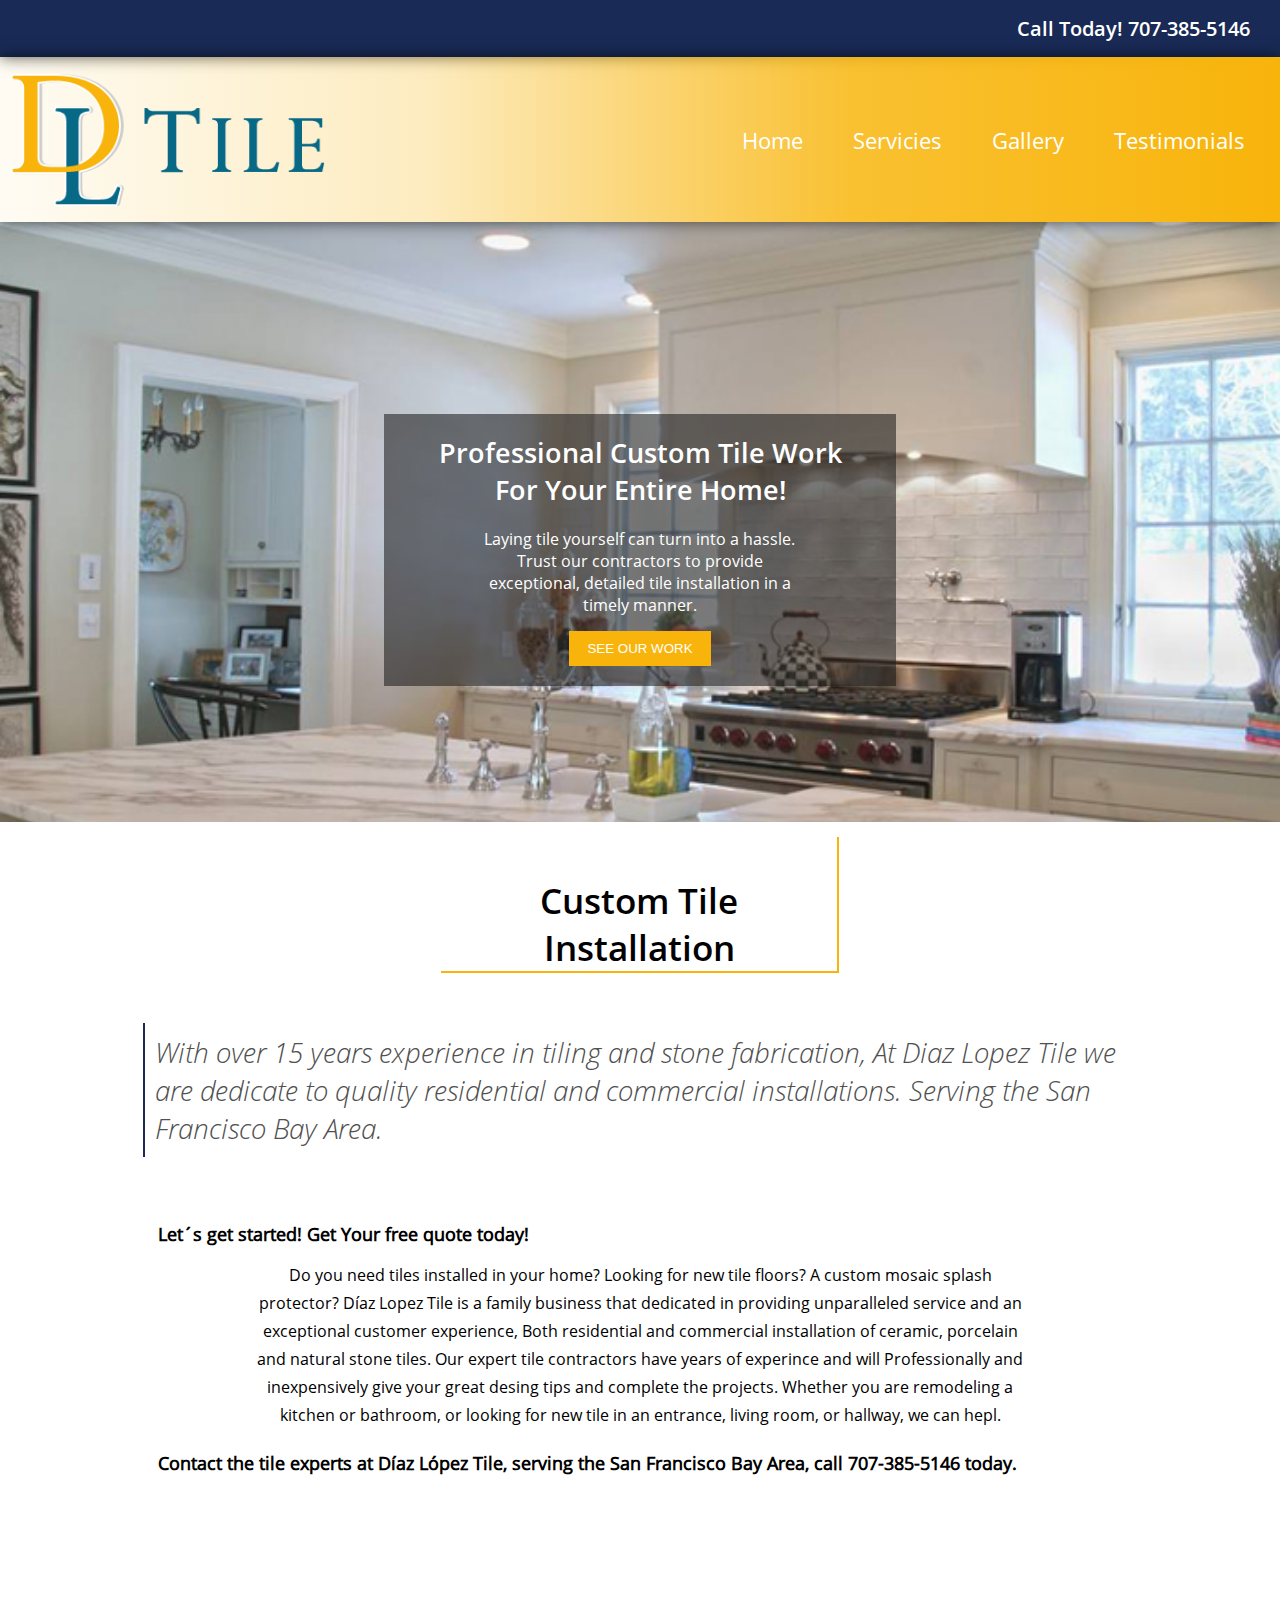
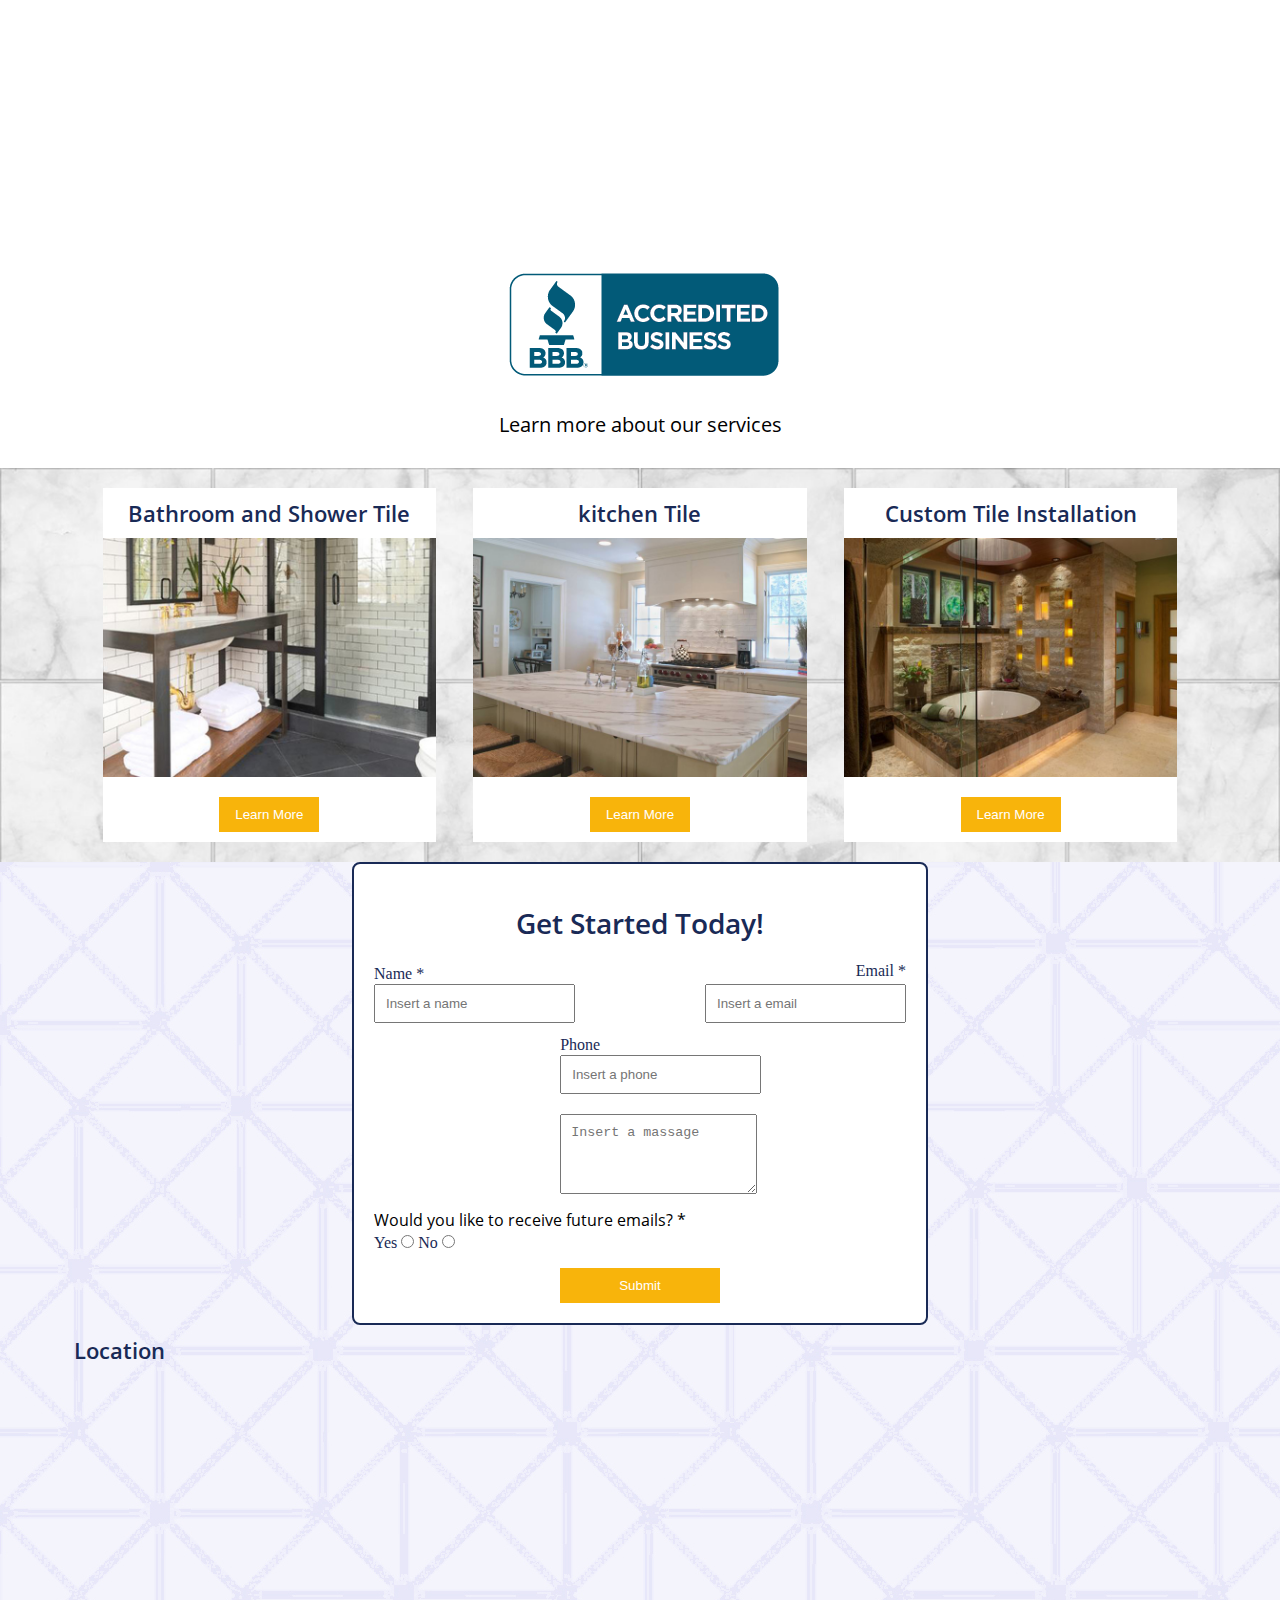
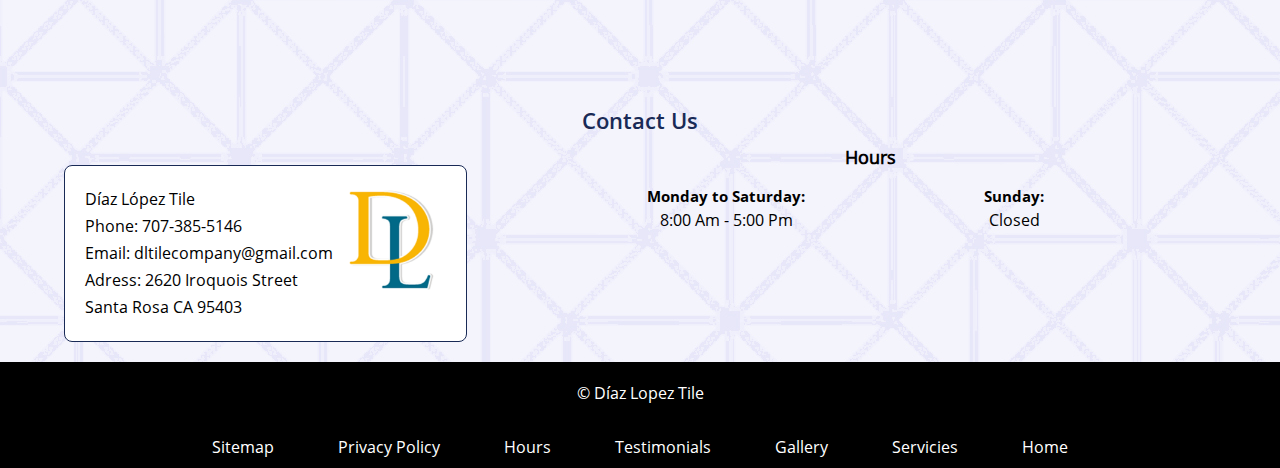
==== commit 636c50b2: "firstGallery" ====
--- a/index.html
+++ b/index.html
@@ -24,7 +24,7 @@
                         </li>
 
                         <li>
-                            <a href="#">Gallery</a>
+                            <a href="./views/gallery.html">Gallery</a>
                         </li>
 
                         <li id="servicies">
--- a/assets/css/style.css
+++ b/assets/css/style.css
@@ -13,6 +13,14 @@
 @font-face {
   font-family: OpS-SemiBold;
   src: url(../fonts/OpenSans-SemiBold.ttf); }
+* {
+  margin: 0;
+  padding: 0;
+  box-sizing: border-box; }
+
+.clear {
+  clear: both; }
+
 .btn {
   width: 30%;
   margin-left: 35%;
@@ -23,17 +31,6 @@
   border: none; }
   .btn:hover {
     background: #e7a600; }
-
-* {
-  margin: 0;
-  padding: 0;
-  box-sizing: border-box; }
-
-.ver {
-  display: block; }
-
-.clear {
-  clear: both; }
 
 body {
   width: 100%;
@@ -78,14 +75,21 @@
           flex-direction: column;
           position: absolute;
           margin-top: -1px; }
+          header .navigate .contenedor .menu ul li ul li {
+            margin: 2px;
+            padding: 15px; }
+            header .navigate .contenedor .menu ul li ul li:hover {
+              background: #192a56; }
           header .navigate .contenedor .menu ul li ul a {
             font-family: "Ops-Light"; }
+            header .navigate .contenedor .menu ul li ul a:hover {
+              text-decoration: none; }
         header .navigate .contenedor .menu ul li a {
           color: #fff;
           text-decoration: none;
           font-size: 22px;
           font-family: "Ops-Regular";
-          padding: 15px; }
+          padding: 10px; }
           header .navigate .contenedor .menu ul li a:hover {
             text-decoration: underline #fff; }
   header .seeWork {
@@ -209,6 +213,30 @@
         width: 100%; }
       .muestras .contenedor .muestra button {
         margin-bottom: 10px; }
+
+.gallery {
+  width: 100%; }
+  .gallery h4 {
+    font-family: "OpS-SemiBold";
+    font-size: 28px;
+    color: #192a56;
+    padding: 15px;
+    margin: 15px 0px; }
+  .gallery .container {
+    width: 90%;
+    margin: auto;
+    background: #000; }
+    .gallery .container .pictures {
+      width: 100%; }
+      .gallery .container .pictures .picture {
+        width: 300px;
+        height: 150px;
+        border: 1px solid #ffffff;
+        display: inline-block;
+        overflow: hidden; }
+        .gallery .container .pictures .picture img {
+          width: 100%;
+          display: inline-block; }
 
 .contact {
   width: 100%;
